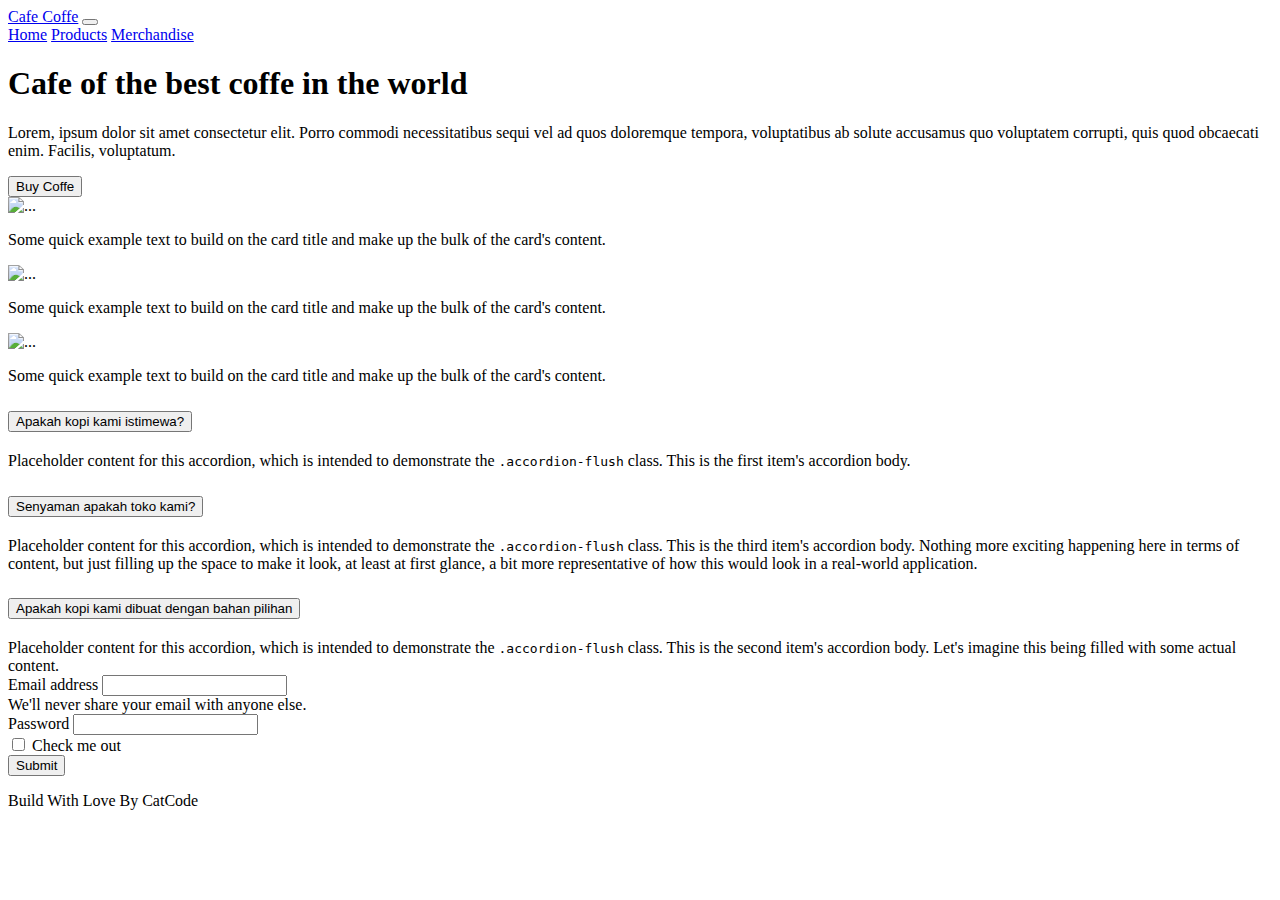
==== praktikum_bootstrap.html @ bcbc344f "Edit" ====
<!doctype html>
<html lang="en">   
  <head>
      <meta charset="utf-8">
    <meta name="viewport" content="width=device-width, initial-scale=1">
    <link href="https://cdn.jsdelivr.net/npm/bootstrap@5.0.0-beta3/dist/css/bootstrap.min.css" rel="stylesheet" 
        integrity="sha384-eOJMYsd53ii+scO/bJGFsiCZc+5NDVN2yr8+0RDqr0Ql0h+rP48ckxlpbzKgwra6" crossorigin="anonymous">
    <title>Bootstrap</title>
  </head>

  <body>
    <header>
        <nav class="navbar navbar-expand-lg navbar-dark bg-dark">
            <div class="container">
              <a class="navbar-brand" href="#">Cafe Coffe</a>
              <button class="navbar-toggler" type="button" data-bs-toggle="collapse" data-bs-target="#navbarNavAltMarkup" aria-controls="navbarNavAltMarkup" aria-expanded="false" 
              aria-label="Toggle navigation">
                <span class="navbar-toggler-icon"></span>
              </button>
              <div class="collapse navbar-collapse" id="navbarNavAltMarkup">
                  <div class="navbar-nav ms-auto">
                      <a class="nav-link active" aria-current="page" href="#">Home</a>
                      <a class="nav-link" href="#">Products</a>
                      <a class="nav-link" href="#">Merchandise</a>
                  </div>
              </div>
            </div>
          </nav>
      </header>

      <section>
        <div class="hero-banner container-fluid p-5 text-white">
            <div class="row mt-5">
                 <div class="col-md-6">
                     <h1>Cafe of the best coffe in the world</h1>
                     <p>Lorem, ipsum dolor sit amet consectetur elit. Porro commodi
                         necessitatibus
                         sequi vel ad quos
                         doloremque tempora, voluptatibus ab solute accusamus quo voluptatem corrupti, quis quod obcaecati
                         enim.
                         Facilis, voluptatum.</p>
                      <button type="button" class="btn btn-warning text-white">Buy Coffe</button>
                  </div>
                  <div class="col-md-6">
                  </div>
              </div>
        </div>
    </section>

    <div class="container">
      <div class="row mt-5">
        <div class="col-md-12 col-lg-4">
          <div class="card mb-5">
            <img
              src="https://images.unsplash.com/photo-1580384948159-03e70f1e0b9e?ixid=MXwxMjA3fDB8MHxwaG90by1wYWdlfHx8fGVufDB8fHw%3D&ixlib=rb-1.2.1&auto=format&fit=crop&w=634&q=80"
              class="card-img-top" alt="..." height="300px" style="object-fit: cover;">
            <div class="card-body">
               <p class="card-text">Some quick example text to build on the card title and make up the bulk of the
                  card's content.</p>
            </div>
          </div>
        </div>
        <div class="col-md-12 col-lg-4">
          <div class="card mb-5">
            <img
              src="https://images.unsplash.com/photo-1580384948159-03e70f1e0b9e?ixid=MXwxMjA3fDB8MHxwaG90by1wYWdlfHx8fGVufDB8fHw%3D&ixlib=rb-1.2.1&auto=format&fit=crop&w=634&q=80"
              class="card-img-top" alt="..." height="300px" style="object-fit: cover;">
            <div class="card-body">
               <p class="card-text">Some quick example text to build on the card title and make up the bulk of the
                  card's content.</p>
            </div>
          </div>
        </div>
        <div class="col-md-12 col-lg-4">
          <div class="card mb-5">
            <img
              src="https://images.unsplash.com/photo-1580384948159-03e70f1e0b9e?ixid=MXwxMjA3fDB8MHxwaG90by1wYWdlfHx8fGVufDB8fHw%3D&ixlib=rb-1.2.1&auto=format&fit=crop&w=634&q=80"
              class="card-img-top" alt="..." height="300px" style="object-fit: cover;">
            <div class="card-body">
               <p class="card-text">Some quick example text to build on the card title and make up the bulk of the
                  card's content.</p>
            </div>
          </div>
        </div>
      </div>
    </div>

    <section>
  <div class="container">
    <div class="row mt-5">
      <div class="col-md-6 mb-5">
        <div class="accordion accordion-flush" id="accordionFlushExample">
          <div class="accordion-item">
            <h2 class="accordion-header" id="flush-headingOne">
              <button class="accordion-button collapsed" type="button" data-bs-toggle="collapse" 
                data-bs-target="#flush-collapseOne" aria-expanded="false" 
                aria-controls="flush-collapseOne">
                Apakah kopi kami istimewa?
              </button>
            </h2>
            <div id="flush-collapseOne" class="accordion-collapse collapse" 
              aria-labelledby="flush-headingOne" data-bs-parent="#accordionFlushExample">
              <div class="accordion-body">Placeholder content for this accordion, which is intended to 
                  demonstrate the <code>.accordion-flush</code> class. This is the first item's accordion 
                  body.</div>
              </div>
            </div>
          <div class="accordion-item">
            <h2 class="accordion-header" id="flush-headingThree">
              <button class="accordion-button collapsed" type="button" data-bs-toggle="collapse" 
                data-bs-target="#flush-collapseThree" aria-expanded="false" 
                aria-controls="flush-collapseThree">
                Senyaman apakah toko kami?
              </button>
            </h2>
            <div id="flush-collapseThree" class="accordion-collapse collapse" 
              aria-labelledby="flush-headingThree" data-bs-parent="#accordionFlushExample">
              <div class="accordion-body">Placeholder content for this accordion, which is intended to
                 demonstrate the <code>.accordion-flush</code> class. This is the third item's accordion 
                 body. Nothing more exciting happening here in terms of content, but just filling up the 
                 space to make it look, at least at first glance, a bit more representative of how this
                 would look in a real-world application.</div>
             </div>
          </div>
          <div class="accordion-item">
            <h2 class="accordion-header" id="flush-headingTwo">
              <button class="accordion-button collapsed" type="button" data-bs-toggle="collapse"
                 data-bs-target="#flush-collapseTwo" aria-expanded="false" 
                 aria-controls="flush-collapseTwo">
                  Apakah kopi kami dibuat dengan bahan pilihan
              </button>
            </h2>
            <div id="flush-collapseTwo" class="accordion-collapse collapse" 
            aria-labelledby="flush-headingTwo" data-bs-parent="#accordionFlushExample">
              <div class="accordion-body">Placeholder content for this accordion, which is intended to 
                demonstrate the <code>.accordion-flush</code> class. This is the second item's accordion 
                body. Let's imagine this being filled with some actual content.</div>
            </div>
          </div>
          <div class="col-md-6 mb-5">
            <form>
              <div class="mb-3">
                <label for="exampleInputEmail1" class="form-label">Email address</label>
                <input type="email" class="form-control" id="exampleInputEmail1" aria-describedby="emailHelp">
                <div id="emailHelp" class="form-text">We'll never share your email with anyone else.</div>
              </div>
              <div class="mb-3">
                <label for="exampleInputPassword1" class="form-label">Password</label>
                <input type="password" class="form-control" id="exampleInputPassword1">
              </div>
              <div class="mb-3 form-check">
                <input type="checkbox" class="form-check-input" id="exampleCheck1">
                <label class="form-check-label" for="exampleCheck1">Check me out</label>
              </div>
              <button type="submit" class="btn btn-primary">Submit</button>
            </form>
      </div>
    </div>
  </div>
    </section>

    <section>
        <!-- Footer Goes Here -->
        <footer>
         <div class="footer container-fluid bg-dark">
            <p class="text-center text-white mt-5">Build With Love By CatCode</p>
            </div>
        </footer>
        <!-- Footer Ends -->
    </section>

    <script src="https://cdn.jsdelivr.net/npm/bootstrap@5.0.0-beta3/dist/js/bootstrap.bundle.min.js" 
        integrity="sha384-JEW9xMcG8R+pH31jmWH6WWP0WintQrMb4s7ZOdauHnUtxwoG2vI5DkLtS3qm9Ekf" crossorigin="anonymous">
    </script>

  </body>

</html>
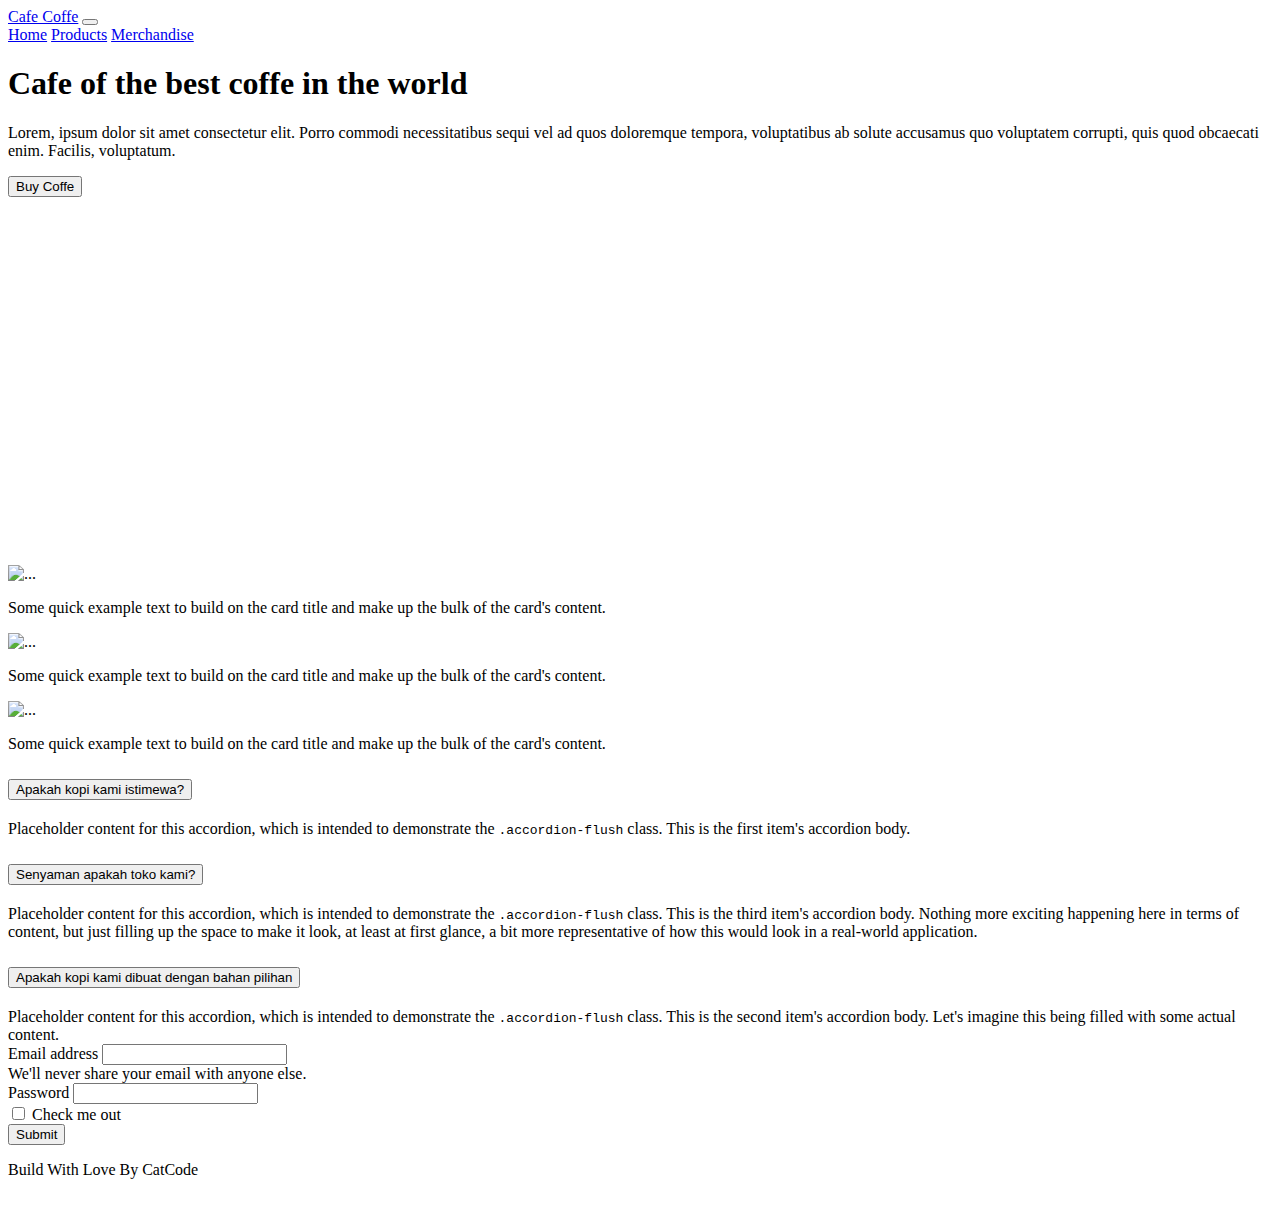
==== commit 97e77ea2: "Edit" ====
--- a/praktikum_bootstrap.html
+++ b/praktikum_bootstrap.html
@@ -5,6 +5,7 @@
     <meta name="viewport" content="width=device-width, initial-scale=1">
     <link href="https://cdn.jsdelivr.net/npm/bootstrap@5.0.0-beta3/dist/css/bootstrap.min.css" rel="stylesheet" 
         integrity="sha384-eOJMYsd53ii+scO/bJGFsiCZc+5NDVN2yr8+0RDqr0Ql0h+rP48ckxlpbzKgwra6" crossorigin="anonymous">
+    <link rel="stylesheet" href="praktikum_bootstrap.css">
     <title>Bootstrap</title>
   </head>
 
